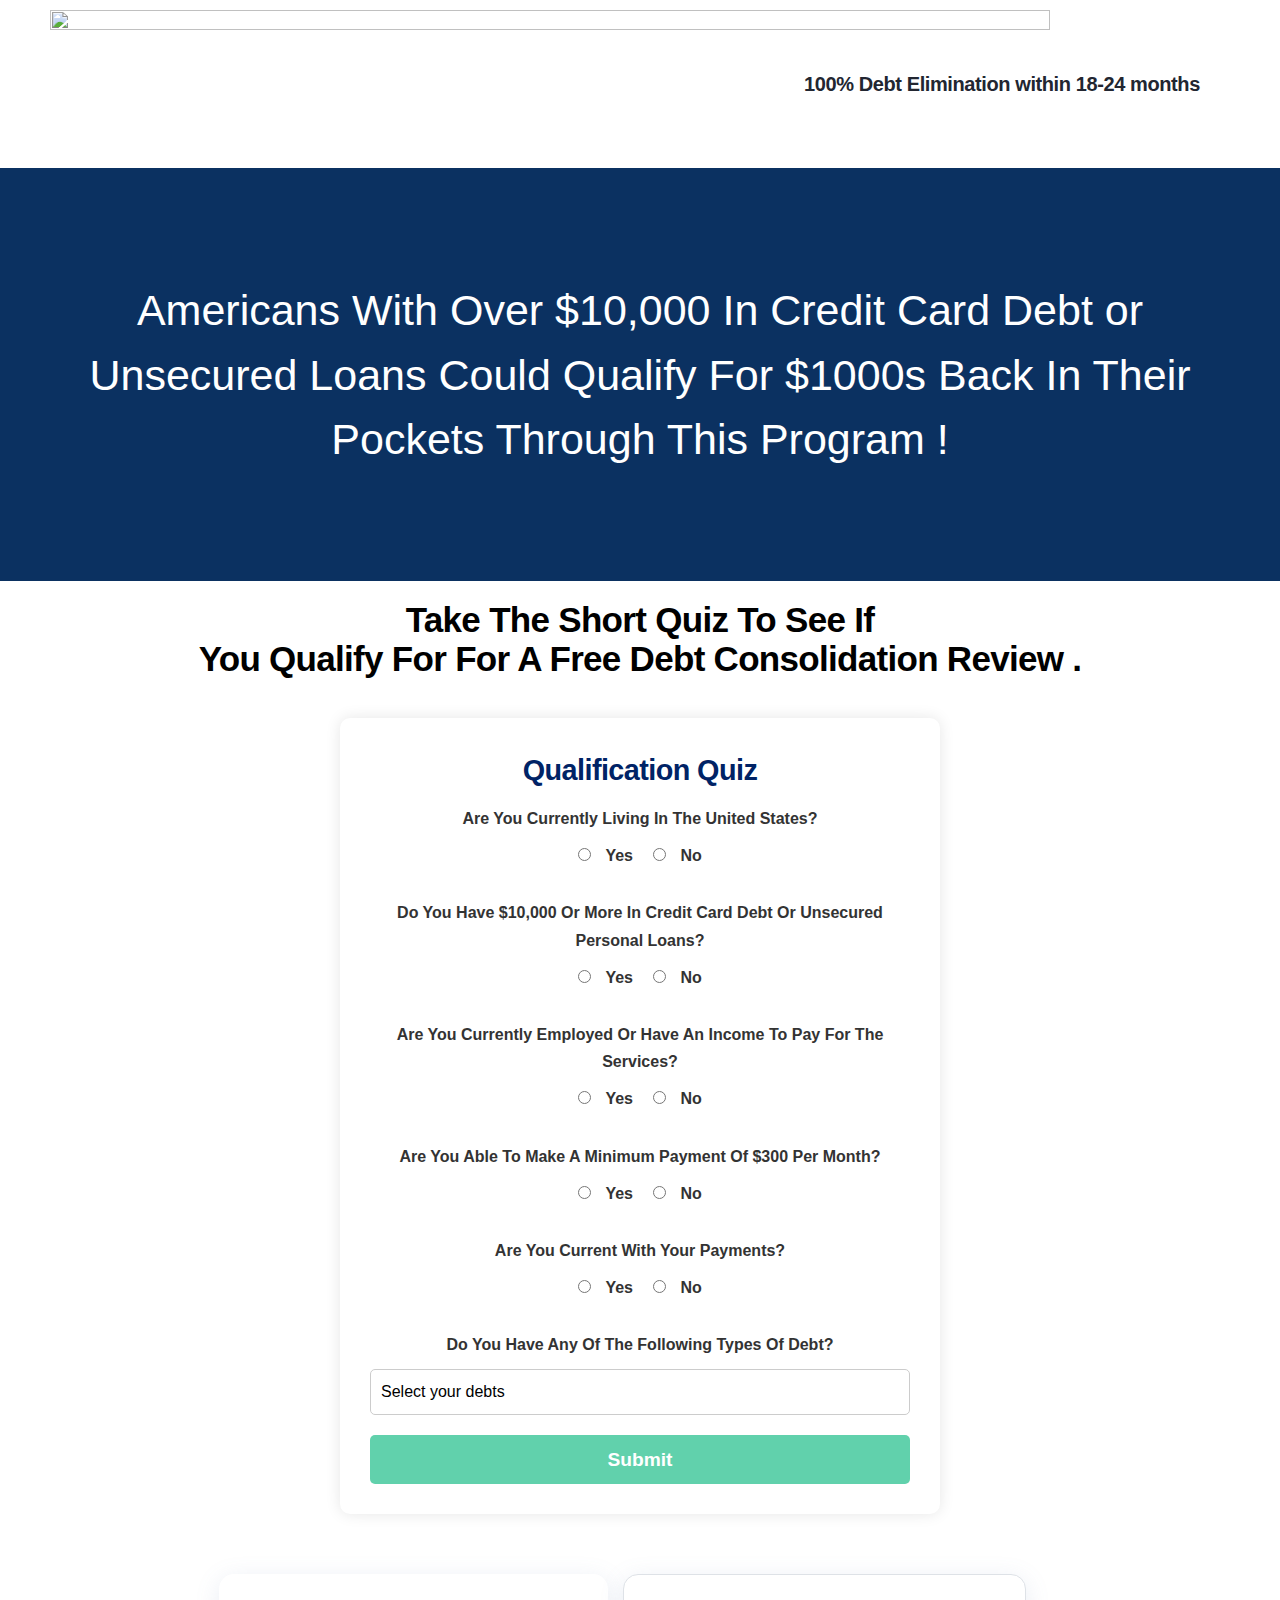
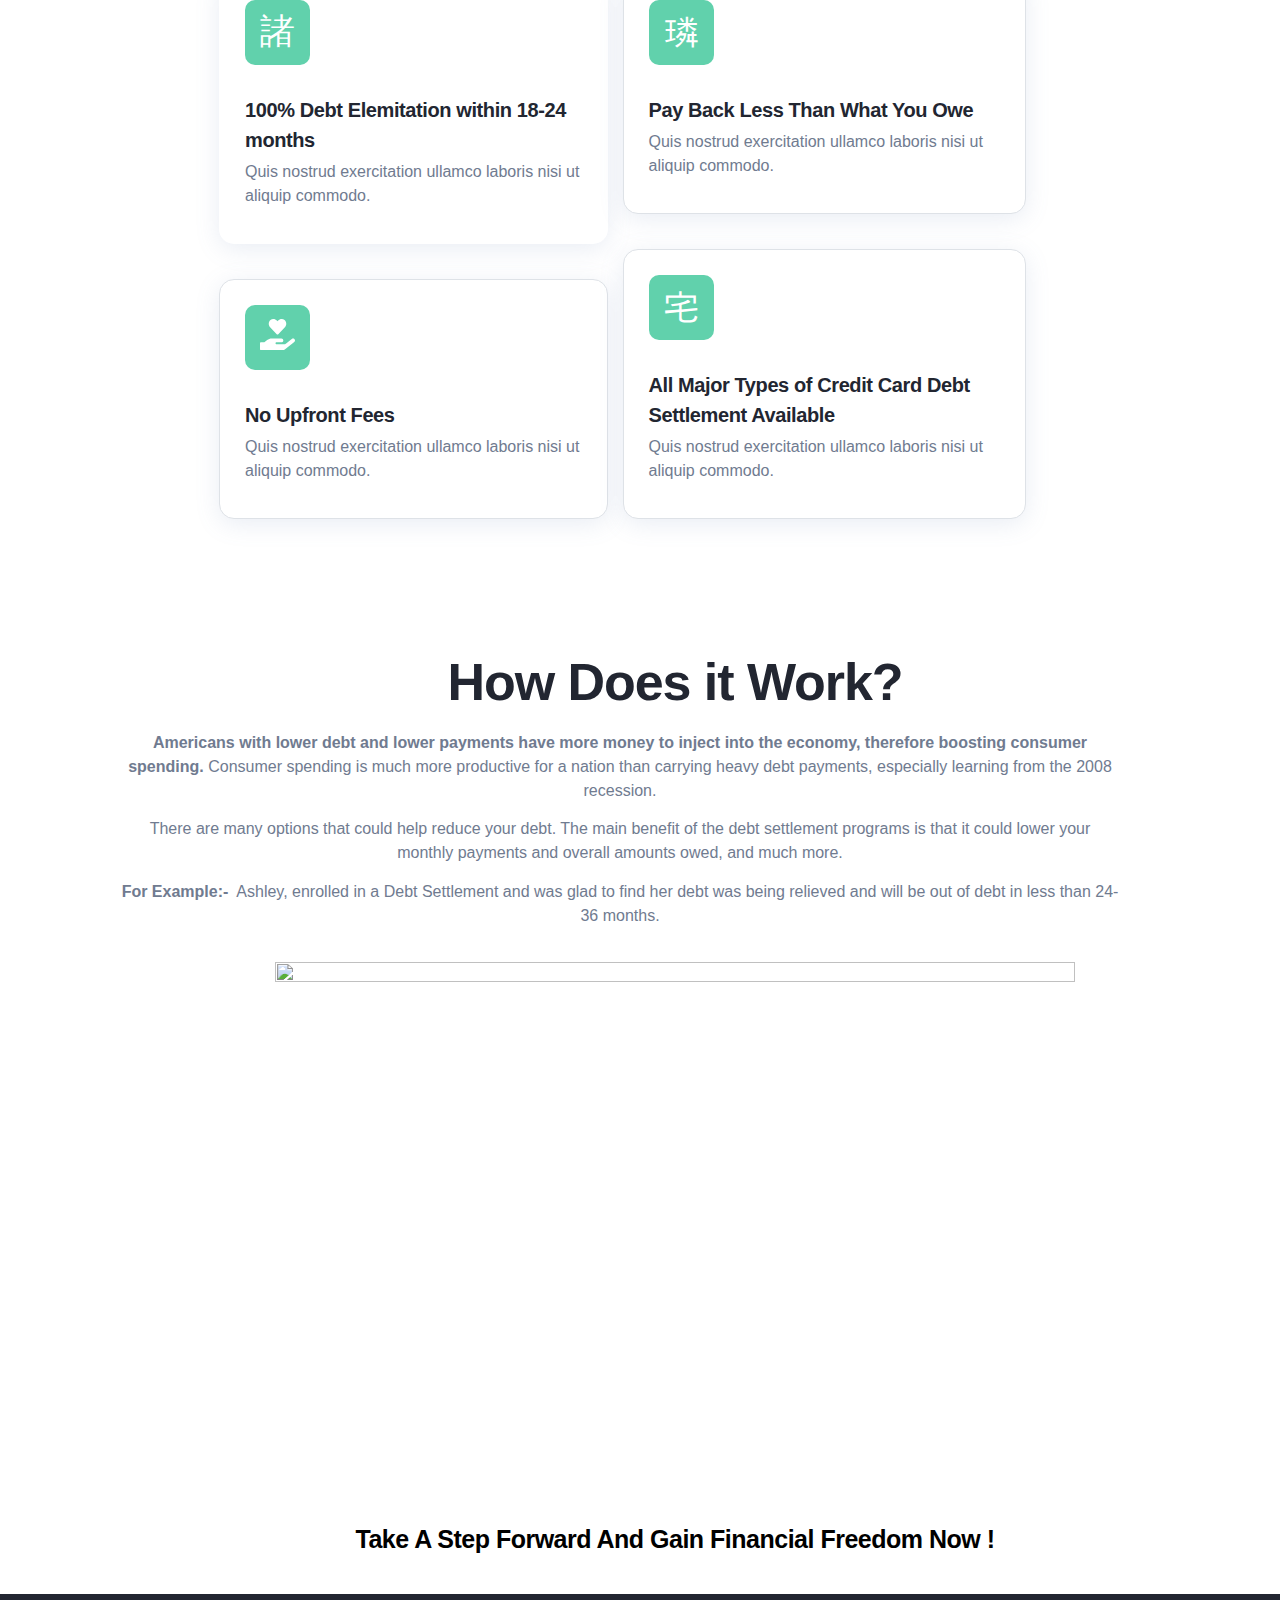
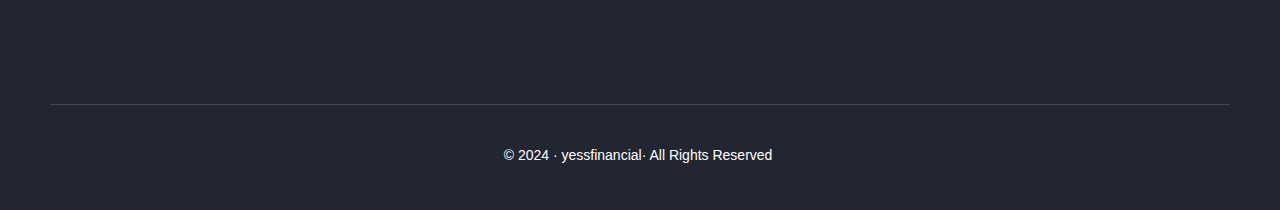
==== index.html @ ed09939a "Add files via upload" ====
<!DOCTYPE html>
<!-- saved from url=(0026)https://yessfinancial.com/ -->
<html lang="en-US" data-arp=""><head><meta http-equiv="Content-Type" content="text/html; charset=UTF-8">
	
	<meta name="viewport" content="width=device-width, initial-scale=1.0">
		<title>YessFinancial.com</title>
<meta name="robots" content="max-image-preview:large">
<script src="./YessFinancial.com_files/1014535123450415" async=""></script><script async="" src="./YessFinancial.com_files/fbevents.js.download"></script><script type="application/javascript" id="pys-version-script">console.log('PixelYourSite Free version 9.7.0.1');</script>
<link rel="alternate" type="application/rss+xml" title="YessFinancial.com » Feed" href="https://yessfinancial.com/feed/">
<link rel="alternate" type="application/rss+xml" title="YessFinancial.com » Comments Feed" href="https://yessfinancial.com/comments/feed/">
<script>
window._wpemojiSettings = {"baseUrl":"https:\/\/s.w.org\/images\/core\/emoji\/15.0.3\/72x72\/","ext":".png","svgUrl":"https:\/\/s.w.org\/images\/core\/emoji\/15.0.3\/svg\/","svgExt":".svg","source":{"concatemoji":"https:\/\/yessfinancial.com\/wp-includes\/js\/wp-emoji-release.min.js?ver=6.6.1"}};
/*! This file is auto-generated */
!function(i,n){var o,s,e;function c(e){try{var t={supportTests:e,timestamp:(new Date).valueOf()};sessionStorage.setItem(o,JSON.stringify(t))}catch(e){}}function p(e,t,n){e.clearRect(0,0,e.canvas.width,e.canvas.height),e.fillText(t,0,0);var t=new Uint32Array(e.getImageData(0,0,e.canvas.width,e.canvas.height).data),r=(e.clearRect(0,0,e.canvas.width,e.canvas.height),e.fillText(n,0,0),new Uint32Array(e.getImageData(0,0,e.canvas.width,e.canvas.height).data));return t.every(function(e,t){return e===r[t]})}function u(e,t,n){switch(t){case"flag":return n(e,"\ud83c\udff3\ufe0f\u200d\u26a7\ufe0f","\ud83c\udff3\ufe0f\u200b\u26a7\ufe0f")?!1:!n(e,"\ud83c\uddfa\ud83c\uddf3","\ud83c\uddfa\u200b\ud83c\uddf3")&&!n(e,"\ud83c\udff4\udb40\udc67\udb40\udc62\udb40\udc65\udb40\udc6e\udb40\udc67\udb40\udc7f","\ud83c\udff4\u200b\udb40\udc67\u200b\udb40\udc62\u200b\udb40\udc65\u200b\udb40\udc6e\u200b\udb40\udc67\u200b\udb40\udc7f");case"emoji":return!n(e,"\ud83d\udc26\u200d\u2b1b","\ud83d\udc26\u200b\u2b1b")}return!1}function f(e,t,n){var r="undefined"!=typeof WorkerGlobalScope&&self instanceof WorkerGlobalScope?new OffscreenCanvas(300,150):i.createElement("canvas"),a=r.getContext("2d",{willReadFrequently:!0}),o=(a.textBaseline="top",a.font="600 32px Arial",{});return e.forEach(function(e){o[e]=t(a,e,n)}),o}function t(e){var t=i.createElement("script");t.src=e,t.defer=!0,i.head.appendChild(t)}"undefined"!=typeof Promise&&(o="wpEmojiSettingsSupports",s=["flag","emoji"],n.supports={everything:!0,everythingExceptFlag:!0},e=new Promise(function(e){i.addEventListener("DOMContentLoaded",e,{once:!0})}),new Promise(function(t){var n=function(){try{var e=JSON.parse(sessionStorage.getItem(o));if("object"==typeof e&&"number"==typeof e.timestamp&&(new Date).valueOf()<e.timestamp+604800&&"object"==typeof e.supportTests)return e.supportTests}catch(e){}return null}();if(!n){if("undefined"!=typeof Worker&&"undefined"!=typeof OffscreenCanvas&&"undefined"!=typeof URL&&URL.createObjectURL&&"undefined"!=typeof Blob)try{var e="postMessage("+f.toString()+"("+[JSON.stringify(s),u.toString(),p.toString()].join(",")+"));",r=new Blob([e],{type:"text/javascript"}),a=new Worker(URL.createObjectURL(r),{name:"wpTestEmojiSupports"});return void(a.onmessage=function(e){c(n=e.data),a.terminate(),t(n)})}catch(e){}c(n=f(s,u,p))}t(n)}).then(function(e){for(var t in e)n.supports[t]=e[t],n.supports.everything=n.supports.everything&&n.supports[t],"flag"!==t&&(n.supports.everythingExceptFlag=n.supports.everythingExceptFlag&&n.supports[t]);n.supports.everythingExceptFlag=n.supports.everythingExceptFlag&&!n.supports.flag,n.DOMReady=!1,n.readyCallback=function(){n.DOMReady=!0}}).then(function(){return e}).then(function(){var e;n.supports.everything||(n.readyCallback(),(e=n.source||{}).concatemoji?t(e.concatemoji):e.wpemoji&&e.twemoji&&(t(e.twemoji),t(e.wpemoji)))}))}((window,document),window._wpemojiSettings);
</script>
<link rel="stylesheet" id="elementor-frontend-css" href="./YessFinancial.com_files/frontend-lite.min.css" media="all">
<link rel="stylesheet" id="elementor-post-97-css" href="./YessFinancial.com_files/post-97.css" media="all">
<link rel="stylesheet" id="elementor-post-93-css" href="./YessFinancial.com_files/post-93.css" media="all">
<link rel="stylesheet" id="jkit-elements-main-css" href="./YessFinancial.com_files/main.css" media="all">
<style id="wp-emoji-styles-inline-css">
	img.wp-smiley, img.emoji {
		display: inline !important;
		border: none !important;
		box-shadow: none !important;
		height: 1em !important;
		width: 1em !important;
		margin: 0 0.07em !important;
		vertical-align: -0.1em !important;
		background: none !important;
		padding: 0 !important;
	}
</style>
<style id="classic-theme-styles-inline-css">
/*! This file is auto-generated */
.wp-block-button__link{color:#fff;background-color:#32373c;border-radius:9999px;box-shadow:none;text-decoration:none;padding:calc(.667em + 2px) calc(1.333em + 2px);font-size:1.125em}.wp-block-file__button{background:#32373c;color:#fff;text-decoration:none}
</style>
<style id="global-styles-inline-css">
:root{--wp--preset--aspect-ratio--square: 1;--wp--preset--aspect-ratio--4-3: 4/3;--wp--preset--aspect-ratio--3-4: 3/4;--wp--preset--aspect-ratio--3-2: 3/2;--wp--preset--aspect-ratio--2-3: 2/3;--wp--preset--aspect-ratio--16-9: 16/9;--wp--preset--aspect-ratio--9-16: 9/16;--wp--preset--color--black: #000000;--wp--preset--color--cyan-bluish-gray: #abb8c3;--wp--preset--color--white: #ffffff;--wp--preset--color--pale-pink: #f78da7;--wp--preset--color--vivid-red: #cf2e2e;--wp--preset--color--luminous-vivid-orange: #ff6900;--wp--preset--color--luminous-vivid-amber: #fcb900;--wp--preset--color--light-green-cyan: #7bdcb5;--wp--preset--color--vivid-green-cyan: #00d084;--wp--preset--color--pale-cyan-blue: #8ed1fc;--wp--preset--color--vivid-cyan-blue: #0693e3;--wp--preset--color--vivid-purple: #9b51e0;--wp--preset--gradient--vivid-cyan-blue-to-vivid-purple: linear-gradient(135deg,rgba(6,147,227,1) 0%,rgb(155,81,224) 100%);--wp--preset--gradient--light-green-cyan-to-vivid-green-cyan: linear-gradient(135deg,rgb(122,220,180) 0%,rgb(0,208,130) 100%);--wp--preset--gradient--luminous-vivid-amber-to-luminous-vivid-orange: linear-gradient(135deg,rgba(252,185,0,1) 0%,rgba(255,105,0,1) 100%);--wp--preset--gradient--luminous-vivid-orange-to-vivid-red: linear-gradient(135deg,rgba(255,105,0,1) 0%,rgb(207,46,46) 100%);--wp--preset--gradient--very-light-gray-to-cyan-bluish-gray: linear-gradient(135deg,rgb(238,238,238) 0%,rgb(169,184,195) 100%);--wp--preset--gradient--cool-to-warm-spectrum: linear-gradient(135deg,rgb(74,234,220) 0%,rgb(151,120,209) 20%,rgb(207,42,186) 40%,rgb(238,44,130) 60%,rgb(251,105,98) 80%,rgb(254,248,76) 100%);--wp--preset--gradient--blush-light-purple: linear-gradient(135deg,rgb(255,206,236) 0%,rgb(152,150,240) 100%);--wp--preset--gradient--blush-bordeaux: linear-gradient(135deg,rgb(254,205,165) 0%,rgb(254,45,45) 50%,rgb(107,0,62) 100%);--wp--preset--gradient--luminous-dusk: linear-gradient(135deg,rgb(255,203,112) 0%,rgb(199,81,192) 50%,rgb(65,88,208) 100%);--wp--preset--gradient--pale-ocean: linear-gradient(135deg,rgb(255,245,203) 0%,rgb(182,227,212) 50%,rgb(51,167,181) 100%);--wp--preset--gradient--electric-grass: linear-gradient(135deg,rgb(202,248,128) 0%,rgb(113,206,126) 100%);--wp--preset--gradient--midnight: linear-gradient(135deg,rgb(2,3,129) 0%,rgb(40,116,252) 100%);--wp--preset--font-size--small: 13px;--wp--preset--font-size--medium: 20px;--wp--preset--font-size--large: 36px;--wp--preset--font-size--x-large: 42px;--wp--preset--spacing--20: 0.44rem;--wp--preset--spacing--30: 0.67rem;--wp--preset--spacing--40: 1rem;--wp--preset--spacing--50: 1.5rem;--wp--preset--spacing--60: 2.25rem;--wp--preset--spacing--70: 3.38rem;--wp--preset--spacing--80: 5.06rem;--wp--preset--shadow--natural: 6px 6px 9px rgba(0, 0, 0, 0.2);--wp--preset--shadow--deep: 12px 12px 50px rgba(0, 0, 0, 0.4);--wp--preset--shadow--sharp: 6px 6px 0px rgba(0, 0, 0, 0.2);--wp--preset--shadow--outlined: 6px 6px 0px -3px rgba(255, 255, 255, 1), 6px 6px rgba(0, 0, 0, 1);--wp--preset--shadow--crisp: 6px 6px 0px rgba(0, 0, 0, 1);}:where(.is-layout-flex){gap: 0.5em;}:where(.is-layout-grid){gap: 0.5em;}body .is-layout-flex{display: flex;}.is-layout-flex{flex-wrap: wrap;align-items: center;}.is-layout-flex > :is(*, div){margin: 0;}body .is-layout-grid{display: grid;}.is-layout-grid > :is(*, div){margin: 0;}:where(.wp-block-columns.is-layout-flex){gap: 2em;}:where(.wp-block-columns.is-layout-grid){gap: 2em;}:where(.wp-block-post-template.is-layout-flex){gap: 1.25em;}:where(.wp-block-post-template.is-layout-grid){gap: 1.25em;}.has-black-color{color: var(--wp--preset--color--black) !important;}.has-cyan-bluish-gray-color{color: var(--wp--preset--color--cyan-bluish-gray) !important;}.has-white-color{color: var(--wp--preset--color--white) !important;}.has-pale-pink-color{color: var(--wp--preset--color--pale-pink) !important;}.has-vivid-red-color{color: var(--wp--preset--color--vivid-red) !important;}.has-luminous-vivid-orange-color{color: var(--wp--preset--color--luminous-vivid-orange) !important;}.has-luminous-vivid-amber-color{color: var(--wp--preset--color--luminous-vivid-amber) !important;}.has-light-green-cyan-color{color: var(--wp--preset--color--light-green-cyan) !important;}.has-vivid-green-cyan-color{color: var(--wp--preset--color--vivid-green-cyan) !important;}.has-pale-cyan-blue-color{color: var(--wp--preset--color--pale-cyan-blue) !important;}.has-vivid-cyan-blue-color{color: var(--wp--preset--color--vivid-cyan-blue) !important;}.has-vivid-purple-color{color: var(--wp--preset--color--vivid-purple) !important;}.has-black-background-color{background-color: var(--wp--preset--color--black) !important;}.has-cyan-bluish-gray-background-color{background-color: var(--wp--preset--color--cyan-bluish-gray) !important;}.has-white-background-color{background-color: var(--wp--preset--color--white) !important;}.has-pale-pink-background-color{background-color: var(--wp--preset--color--pale-pink) !important;}.has-vivid-red-background-color{background-color: var(--wp--preset--color--vivid-red) !important;}.has-luminous-vivid-orange-background-color{background-color: var(--wp--preset--color--luminous-vivid-orange) !important;}.has-luminous-vivid-amber-background-color{background-color: var(--wp--preset--color--luminous-vivid-amber) !important;}.has-light-green-cyan-background-color{background-color: var(--wp--preset--color--light-green-cyan) !important;}.has-vivid-green-cyan-background-color{background-color: var(--wp--preset--color--vivid-green-cyan) !important;}.has-pale-cyan-blue-background-color{background-color: var(--wp--preset--color--pale-cyan-blue) !important;}.has-vivid-cyan-blue-background-color{background-color: var(--wp--preset--color--vivid-cyan-blue) !important;}.has-vivid-purple-background-color{background-color: var(--wp--preset--color--vivid-purple) !important;}.has-black-border-color{border-color: var(--wp--preset--color--black) !important;}.has-cyan-bluish-gray-border-color{border-color: var(--wp--preset--color--cyan-bluish-gray) !important;}.has-white-border-color{border-color: var(--wp--preset--color--white) !important;}.has-pale-pink-border-color{border-color: var(--wp--preset--color--pale-pink) !important;}.has-vivid-red-border-color{border-color: var(--wp--preset--color--vivid-red) !important;}.has-luminous-vivid-orange-border-color{border-color: var(--wp--preset--color--luminous-vivid-orange) !important;}.has-luminous-vivid-amber-border-color{border-color: var(--wp--preset--color--luminous-vivid-amber) !important;}.has-light-green-cyan-border-color{border-color: var(--wp--preset--color--light-green-cyan) !important;}.has-vivid-green-cyan-border-color{border-color: var(--wp--preset--color--vivid-green-cyan) !important;}.has-pale-cyan-blue-border-color{border-color: var(--wp--preset--color--pale-cyan-blue) !important;}.has-vivid-cyan-blue-border-color{border-color: var(--wp--preset--color--vivid-cyan-blue) !important;}.has-vivid-purple-border-color{border-color: var(--wp--preset--color--vivid-purple) !important;}.has-vivid-cyan-blue-to-vivid-purple-gradient-background{background: var(--wp--preset--gradient--vivid-cyan-blue-to-vivid-purple) !important;}.has-light-green-cyan-to-vivid-green-cyan-gradient-background{background: var(--wp--preset--gradient--light-green-cyan-to-vivid-green-cyan) !important;}.has-luminous-vivid-amber-to-luminous-vivid-orange-gradient-background{background: var(--wp--preset--gradient--luminous-vivid-amber-to-luminous-vivid-orange) !important;}.has-luminous-vivid-orange-to-vivid-red-gradient-background{background: var(--wp--preset--gradient--luminous-vivid-orange-to-vivid-red) !important;}.has-very-light-gray-to-cyan-bluish-gray-gradient-background{background: var(--wp--preset--gradient--very-light-gray-to-cyan-bluish-gray) !important;}.has-cool-to-warm-spectrum-gradient-background{background: var(--wp--preset--gradient--cool-to-warm-spectrum) !important;}.has-blush-light-purple-gradient-background{background: var(--wp--preset--gradient--blush-light-purple) !important;}.has-blush-bordeaux-gradient-background{background: var(--wp--preset--gradient--blush-bordeaux) !important;}.has-luminous-dusk-gradient-background{background: var(--wp--preset--gradient--luminous-dusk) !important;}.has-pale-ocean-gradient-background{background: var(--wp--preset--gradient--pale-ocean) !important;}.has-electric-grass-gradient-background{background: var(--wp--preset--gradient--electric-grass) !important;}.has-midnight-gradient-background{background: var(--wp--preset--gradient--midnight) !important;}.has-small-font-size{font-size: var(--wp--preset--font-size--small) !important;}.has-medium-font-size{font-size: var(--wp--preset--font-size--medium) !important;}.has-large-font-size{font-size: var(--wp--preset--font-size--large) !important;}.has-x-large-font-size{font-size: var(--wp--preset--font-size--x-large) !important;}
:where(.wp-block-post-template.is-layout-flex){gap: 1.25em;}:where(.wp-block-post-template.is-layout-grid){gap: 1.25em;}
:where(.wp-block-columns.is-layout-flex){gap: 2em;}:where(.wp-block-columns.is-layout-grid){gap: 2em;}
:root :where(.wp-block-pullquote){font-size: 1.5em;line-height: 1.6;}
</style>
<link rel="stylesheet" id="swiper-css" href="./YessFinancial.com_files/swiper.min.css" media="all">
<link rel="stylesheet" id="elementor-post-18-css" href="./YessFinancial.com_files/post-18.css" media="all">
<link rel="stylesheet" id="elementor-post-84-css" href="./YessFinancial.com_files/post-84.css" media="all">
<link rel="stylesheet" id="cute-alert-css" href="./YessFinancial.com_files/style.css" media="all">
<link rel="stylesheet" id="text-editor-style-css" href="./YessFinancial.com_files/text-editor.css" media="all">
<link rel="stylesheet" id="hello-elementor-css" href="./YessFinancial.com_files/style.min.css" media="all">
<link rel="stylesheet" id="hello-elementor-theme-style-css" href="./YessFinancial.com_files/theme.min.css" media="all">
<link rel="stylesheet" id="hello-elementor-header-footer-css" href="./YessFinancial.com_files/header-footer.min.css" media="all">
<link rel="stylesheet" id="elementor-icons-ekiticons-css" href="./YessFinancial.com_files/ekiticons.css" media="all">
<link rel="stylesheet" id="ekit-widget-styles-css" href="./YessFinancial.com_files/widget-styles.css" media="all">
<link rel="stylesheet" id="ekit-responsive-css" href="./YessFinancial.com_files/responsive.css" media="all">
<link rel="stylesheet" id="google-fonts-1-css" href="./YessFinancial.com_files/css" media="all">
<link rel="stylesheet" id="elementor-icons-jkiticon-css" href="./YessFinancial.com_files/jkiticon.css" media="all">
<link rel="preconnect" href="https://fonts.gstatic.com/" crossorigin=""><script src="./YessFinancial.com_files/jquery.min.js.download" id="jquery-core-js"></script>
<script src="./YessFinancial.com_files/jquery-migrate.min.js.download" id="jquery-migrate-js"></script>
<script src="./YessFinancial.com_files/jquery.bind-first-0.2.3.min.js.download" id="jquery-bind-first-js"></script>
<script src="./YessFinancial.com_files/js.cookie-2.1.3.min.js.download" id="js-cookie-pys-js"></script>
<script id="pys-js-extra">
var pysOptions = {"staticEvents":{"facebook":{"init_event":[{"delay":0,"type":"static","name":"PageView","pixelIds":["1014535123450415"],"eventID":"84a4806d-0dde-45da-b52b-53f173e56cb9","params":{"page_title":"Home","post_type":"page","post_id":84,"plugin":"PixelYourSite","user_role":"guest","event_url":"yessfinancial.com\/"},"e_id":"init_event","ids":[],"hasTimeWindow":false,"timeWindow":0,"woo_order":"","edd_order":""}]}},"dynamicEvents":[],"triggerEvents":[],"triggerEventTypes":[],"facebook":{"pixelIds":["1014535123450415"],"advancedMatching":[],"advancedMatchingEnabled":false,"removeMetadata":false,"contentParams":{"post_type":"page","post_id":84,"content_name":"Home"},"commentEventEnabled":true,"wooVariableAsSimple":false,"downloadEnabled":true,"formEventEnabled":true,"serverApiEnabled":false,"wooCRSendFromServer":false,"send_external_id":null},"debug":"","siteUrl":"https:\/\/yessfinancial.com","ajaxUrl":"https:\/\/yessfinancial.com\/wp-admin\/admin-ajax.php","ajax_event":"e3c6c47417","enable_remove_download_url_param":"1","cookie_duration":"7","last_visit_duration":"60","enable_success_send_form":"","ajaxForServerEvent":"1","ajaxForServerStaticEvent":"1","send_external_id":"1","external_id_expire":"180","google_consent_mode":"1","gdpr":{"ajax_enabled":false,"all_disabled_by_api":false,"facebook_disabled_by_api":false,"analytics_disabled_by_api":false,"google_ads_disabled_by_api":false,"pinterest_disabled_by_api":false,"bing_disabled_by_api":false,"externalID_disabled_by_api":false,"facebook_prior_consent_enabled":true,"analytics_prior_consent_enabled":true,"google_ads_prior_consent_enabled":null,"pinterest_prior_consent_enabled":true,"bing_prior_consent_enabled":true,"cookiebot_integration_enabled":false,"cookiebot_facebook_consent_category":"marketing","cookiebot_analytics_consent_category":"statistics","cookiebot_tiktok_consent_category":"marketing","cookiebot_google_ads_consent_category":null,"cookiebot_pinterest_consent_category":"marketing","cookiebot_bing_consent_category":"marketing","consent_magic_integration_enabled":false,"real_cookie_banner_integration_enabled":false,"cookie_notice_integration_enabled":false,"cookie_law_info_integration_enabled":false,"analytics_storage":{"enabled":true,"value":"granted","filter":false},"ad_storage":{"enabled":true,"value":"granted","filter":false},"ad_user_data":{"enabled":true,"value":"granted","filter":false},"ad_personalization":{"enabled":true,"value":"granted","filter":false}},"cookie":{"disabled_all_cookie":false,"disabled_start_session_cookie":false,"disabled_advanced_form_data_cookie":false,"disabled_landing_page_cookie":false,"disabled_first_visit_cookie":false,"disabled_trafficsource_cookie":false,"disabled_utmTerms_cookie":false,"disabled_utmId_cookie":false},"tracking_analytics":{"TrafficSource":"direct","TrafficLanding":"undefined","TrafficUtms":[],"TrafficUtmsId":[]},"woo":{"enabled":false},"edd":{"enabled":false}};
</script>
<script src="./YessFinancial.com_files/public.js.download" id="pys-js"></script>
<link rel="https://api.w.org/" href="https://yessfinancial.com/wp-json/"><link rel="alternate" title="JSON" type="application/json" href="https://yessfinancial.com/wp-json/wp/v2/pages/84"><link rel="EditURI" type="application/rsd+xml" title="RSD" href="https://yessfinancial.com/xmlrpc.php?rsd">
<meta name="generator" content="WordPress 6.6.1">
<link rel="canonical" href="https://yessfinancial.com/">
<link rel="shortlink" href="https://yessfinancial.com/">
<link rel="alternate" title="oEmbed (JSON)" type="application/json+oembed" href="https://yessfinancial.com/wp-json/oembed/1.0/embed?url=https%3A%2F%2Fyessfinancial.com%2F">
<link rel="alternate" title="oEmbed (XML)" type="text/xml+oembed" href="https://yessfinancial.com/wp-json/oembed/1.0/embed?url=https%3A%2F%2Fyessfinancial.com%2F&amp;format=xml">
<meta name="generator" content="Elementor 3.23.2; features: e_optimized_css_loading, e_font_icon_svg, additional_custom_breakpoints, e_optimized_control_loading, e_lazyload, e_element_cache; settings: css_print_method-external, google_font-enabled, font_display-swap">
			<style>
				.e-con.e-parent:nth-of-type(n+4):not(.e-lazyloaded):not(.e-no-lazyload),
				.e-con.e-parent:nth-of-type(n+4):not(.e-lazyloaded):not(.e-no-lazyload) * {
					background-image: none !important;
				}
				@media screen and (max-height: 1024px) {
					.e-con.e-parent:nth-of-type(n+3):not(.e-lazyloaded):not(.e-no-lazyload),
					.e-con.e-parent:nth-of-type(n+3):not(.e-lazyloaded):not(.e-no-lazyload) * {
						background-image: none !important;
					}
				}
				@media screen and (max-height: 640px) {
					.e-con.e-parent:nth-of-type(n+2):not(.e-lazyloaded):not(.e-no-lazyload),
					.e-con.e-parent:nth-of-type(n+2):not(.e-lazyloaded):not(.e-no-lazyload) * {
						background-image: none !important;
					}
				}
			</style>
			<style id="styles">
				#quiz {
            padding: 30px;
            background: #fff;
            margin: 20px auto;
            border-radius: 10px;
            box-shadow: 0 0 15px rgba(0,0,0,0.1);
            max-width: 600px;
            text-align: center;
        }
        #quiz h2 {
            font-size: 1.8em;
            margin-bottom: 20px;
            color: #002366;
        }
        #quiz .question {
            margin-bottom: 20px;
        }
        #quiz .question label {
            display: block;
            margin-bottom: 10px;
            font-weight: bold;
            color: #333;
        }
        #quiz .question input[type="radio"] {
            margin-right: 10px;
        }
        #quiz .question .options {
            display: flex;
            justify-content: center;
            gap: 20px;
        }
        #quiz .question .options label {
            display: inline-block;
        }
        #quiz .question select {
            width: 100%;
            padding: 10px;
            border-radius: 5px;
            border: 1px solid #ccc;
            font-size: 1em;
            background-color: #fff;
            appearance: none;
            cursor: pointer;
            position: relative;
            display: block;
            margin-top: 10px;
        }
        #quiz .question select:focus {
            outline: none;
        }
        #quiz .question select::after {
            content: '▼';
            position: absolute;
            top: 50%;
            right: 10px;
            transform: translateY(-50%);
            pointer-events: none;
            color: #333;
        }
        #quiz select option {
            padding: 10px;
        }
				#quiz button {
					display: block;
					width: 100%;
					padding: 15px;
					background: #61D1AC;
					color: #fff;
					border: none;
					border-radius: 5px;
					font-size: 1.2em;
					cursor: pointer;
					transition: background 0.3s ease;
				}
				#quiz button:hover {
					background: #908CE1;
				}
			
			</style>
			<style id="wpforms-css-vars-root">
				:root {
					--wpforms-field-border-radius: 3px;
--wpforms-field-border-style: solid;
--wpforms-field-border-size: 1px;
--wpforms-field-background-color: #ffffff;
--wpforms-field-border-color: rgba( 0, 0, 0, 0.25 );
--wpforms-field-border-color-spare: rgba( 0, 0, 0, 0.25 );
--wpforms-field-text-color: rgba( 0, 0, 0, 0.7 );
--wpforms-field-menu-color: #ffffff;
--wpforms-label-color: rgba( 0, 0, 0, 0.85 );
--wpforms-label-sublabel-color: rgba( 0, 0, 0, 0.55 );
--wpforms-label-error-color: #d63637;
--wpforms-button-border-radius: 3px;
--wpforms-button-border-style: none;
--wpforms-button-border-size: 1px;
--wpforms-button-background-color: #066aab;
--wpforms-button-border-color: #066aab;
--wpforms-button-text-color: #ffffff;
--wpforms-page-break-color: #066aab;
--wpforms-background-image: none;
--wpforms-background-position: center center;
--wpforms-background-repeat: no-repeat;
--wpforms-background-size: cover;
--wpforms-background-width: 100px;
--wpforms-background-height: 100px;
--wpforms-background-color: rgba( 0, 0, 0, 0 );
--wpforms-background-url: none;
--wpforms-container-padding: 0px;
--wpforms-container-border-style: none;
--wpforms-container-border-width: 1px;
--wpforms-container-border-color: #000000;
--wpforms-container-border-radius: 3px;
--wpforms-field-size-input-height: 43px;
--wpforms-field-size-input-spacing: 15px;
--wpforms-field-size-font-size: 16px;
--wpforms-field-size-line-height: 19px;
--wpforms-field-size-padding-h: 14px;
--wpforms-field-size-checkbox-size: 16px;
--wpforms-field-size-sublabel-spacing: 5px;
--wpforms-field-size-icon-size: 1;
--wpforms-label-size-font-size: 16px;
--wpforms-label-size-line-height: 19px;
--wpforms-label-size-sublabel-font-size: 14px;
--wpforms-label-size-sublabel-line-height: 17px;
--wpforms-button-size-font-size: 17px;
--wpforms-button-size-height: 41px;
--wpforms-button-size-padding-h: 15px;
--wpforms-button-size-margin-top: 10px;
--wpforms-container-shadow-size-box-shadow: none;

				}
			</style><script src="./YessFinancial.com_files/wp-emoji-release.min.js.download" defer=""></script></head>
<body class="home page-template page-template-elementor_header_footer page page-id-84 jkit-color-scheme elementor-default elementor-template-full-width elementor-kit-18 elementor-page elementor-page-84 e--ua-blink e--ua-chrome e--ua-webkit" data-elementor-device-mode="desktop" data-new-gr-c-s-check-loaded="14.1189.0" data-gr-ext-installed="">
<div class="ekit-template-content-markup ekit-template-content-header ekit-template-content-theme-support">
		<div data-elementor-type="wp-post" data-elementor-id="97" class="elementor elementor-97">
						<section class="elementor-section elementor-top-section elementor-element elementor-element-78f2f2f3 elementor-section-boxed elementor-section-height-default elementor-section-height-default" data-id="78f2f2f3" data-element_type="section" data-settings="{&quot;background_background&quot;:&quot;classic&quot;}">
						<div class="elementor-container elementor-column-gap-default">
					<div class="elementor-column elementor-col-50 elementor-top-column elementor-element elementor-element-29f9bd03" data-id="29f9bd03" data-element_type="column">
			<div class="elementor-widget-wrap elementor-element-populated">
						<div class="elementor-element elementor-element-50ca15b7 elementor-widget-tablet__width-initial elementor-widget-mobile__width-initial elementor-widget elementor-widget-image" data-id="50ca15b7" data-element_type="widget" data-widget_type="image.default">
				<div class="elementor-widget-container">
			<style>/*! elementor - v3.23.0 - 23-07-2024 */
.elementor-widget-image{text-align:center}.elementor-widget-image a{display:inline-block}.elementor-widget-image a img[src$=".svg"]{width:48px}.elementor-widget-image img{vertical-align:middle;display:inline-block}</style>											<a href="https://yessfinancial.com/#">
							<img fetchpriority="high" width="587" height="87" src="./YessFinancial.com_files/YESSFINANCIAL-final-PNG-e1721812592230.png" class="attachment-full size-full wp-image-151" alt="" decoding="async" srcset="https://yessfinancial.com/wp-content/uploads/2024/07/YESSFINANCIAL-final-PNG-e1721812592230.png 587w, https://yessfinancial.com/wp-content/uploads/2024/07/YESSFINANCIAL-final-PNG-e1721812592230-300x44.png 300w" sizes="(max-width: 587px) 100vw, 587px">								</a>
													</div>
				</div>
					</div>
		</div>
				<div class="elementor-column elementor-col-25 elementor-top-column elementor-element elementor-element-669d944e" data-id="669d944e" data-element_type="column">
			<div class="elementor-widget-wrap">
							</div>
		</div>
				<div class="elementor-column elementor-col-25 elementor-top-column elementor-element elementor-element-60dcf4fa elementor-hidden-tablet elementor-hidden-mobile" data-id="60dcf4fa" data-element_type="column">
			<div class="elementor-widget-wrap elementor-element-populated">
						<div class="elementor-element elementor-element-2e2cabe elementor-widget elementor-widget-heading" data-id="2e2cabe" data-element_type="widget" data-widget_type="heading.default">
				<div class="elementor-widget-container">
			<style>/*! elementor - v3.23.0 - 23-07-2024 */
.elementor-heading-title{padding:0;margin:0;line-height:1}.elementor-widget-heading .elementor-heading-title[class*=elementor-size-]>a{color:inherit;font-size:inherit;line-height:inherit}.elementor-widget-heading .elementor-heading-title.elementor-size-small{font-size:15px}.elementor-widget-heading .elementor-heading-title.elementor-size-medium{font-size:19px}.elementor-widget-heading .elementor-heading-title.elementor-size-large{font-size:29px}.elementor-widget-heading .elementor-heading-title.elementor-size-xl{font-size:39px}.elementor-widget-heading .elementor-heading-title.elementor-size-xxl{font-size:59px}</style><h2 class="elementor-heading-title elementor-size-default">100% Debt Elimination within 18-24 months
</h2>		</div>
				</div>
					</div>
		</div>
					</div>
		</section>
				</div>
		</div>
		<div data-elementor-type="wp-page" data-elementor-id="84" class="elementor elementor-84">
						<section class="elementor-section elementor-top-section elementor-element elementor-element-3c52c774 elementor-section-boxed elementor-section-height-default elementor-section-height-default" data-id="3c52c774" data-element_type="section" data-settings="{&quot;background_background&quot;:&quot;classic&quot;}">
							<div class="elementor-background-overlay"></div>
							<div class="elementor-container elementor-column-gap-default">
					<div class="elementor-column elementor-col-100 elementor-top-column elementor-element elementor-element-27cb107b" data-id="27cb107b" data-element_type="column">
			<div class="elementor-widget-wrap elementor-element-populated">
						<div class="elementor-element elementor-element-e8b7437 elementor-widget elementor-widget-text-editor" data-id="e8b7437" data-element_type="widget" data-widget_type="text-editor.default">
				<div class="elementor-widget-container">
			<style>/*! elementor - v3.23.0 - 23-07-2024 */
.elementor-widget-text-editor.elementor-drop-cap-view-stacked .elementor-drop-cap{background-color:#69727d;color:#fff}.elementor-widget-text-editor.elementor-drop-cap-view-framed .elementor-drop-cap{color:#69727d;border:3px solid;background-color:transparent}.elementor-widget-text-editor:not(.elementor-drop-cap-view-default) .elementor-drop-cap{margin-top:8px}.elementor-widget-text-editor:not(.elementor-drop-cap-view-default) .elementor-drop-cap-letter{width:1em;height:1em}.elementor-widget-text-editor .elementor-drop-cap{float:left;text-align:center;line-height:1;font-size:50px}.elementor-widget-text-editor .elementor-drop-cap-letter{display:inline-block}</style>				<p>Americans With Over $10,000 In Credit Card Debt or Unsecured Loans Could Qualify For $1000s Back In Their Pockets Through This Program !</p>						</div>
				</div>
				<div class="elementor-element elementor-element-3d84b7c1 elementor-widget elementor-widget-spacer" data-id="3d84b7c1" data-element_type="widget" data-widget_type="spacer.default">
				<div class="elementor-widget-container">
			<style>/*! elementor - v3.23.0 - 23-07-2024 */
.elementor-column .elementor-spacer-inner{height:var(--spacer-size)}.e-con{--container-widget-width:100%}.e-con-inner>.elementor-widget-spacer,.e-con>.elementor-widget-spacer{width:var(--container-widget-width,var(--spacer-size));--align-self:var(--container-widget-align-self,initial);--flex-shrink:0}.e-con-inner>.elementor-widget-spacer>.elementor-widget-container,.e-con>.elementor-widget-spacer>.elementor-widget-container{height:100%;width:100%}.e-con-inner>.elementor-widget-spacer>.elementor-widget-container>.elementor-spacer,.e-con>.elementor-widget-spacer>.elementor-widget-container>.elementor-spacer{height:100%}.e-con-inner>.elementor-widget-spacer>.elementor-widget-container>.elementor-spacer>.elementor-spacer-inner,.e-con>.elementor-widget-spacer>.elementor-widget-container>.elementor-spacer>.elementor-spacer-inner{height:var(--container-widget-height,var(--spacer-size))}.e-con-inner>.elementor-widget-spacer.elementor-widget-empty,.e-con>.elementor-widget-spacer.elementor-widget-empty{position:relative;min-height:22px;min-width:22px}.e-con-inner>.elementor-widget-spacer.elementor-widget-empty .elementor-widget-empty-icon,.e-con>.elementor-widget-spacer.elementor-widget-empty .elementor-widget-empty-icon{position:absolute;top:0;bottom:0;left:0;right:0;margin:auto;padding:0;width:22px;height:22px}</style>		<div class="elementor-spacer">
			<div class="elementor-spacer-inner"></div>
		</div>
				</div>
				</div>
					</div>
		</div>
					</div>
		</section>
		<div class="elementor-element elementor-element-4030ce8 e-flex e-con-boxed e-con e-parent e-lazyloaded" data-id="4030ce8" data-element_type="container">
					<div class="e-con-inner">
				<div class="elementor-element elementor-element-281935c elementor-widget elementor-widget-heading" data-id="281935c" data-element_type="widget" data-widget_type="heading.default">
				<div class="elementor-widget-container">
			<style>/*! elementor - v3.23.0 - 23-07-2024 */
.elementor-heading-title{padding:0;margin:0;line-height:1}.elementor-widget-heading .elementor-heading-title[class*=elementor-size-]>a{color:inherit;font-size:inherit;line-height:inherit}.elementor-widget-heading .elementor-heading-title.elementor-size-small{font-size:15px}.elementor-widget-heading .elementor-heading-title.elementor-size-medium{font-size:19px}.elementor-widget-heading .elementor-heading-title.elementor-size-large{font-size:29px}.elementor-widget-heading .elementor-heading-title.elementor-size-xl{font-size:39px}.elementor-widget-heading .elementor-heading-title.elementor-size-xxl{font-size:59px}</style><h2 class="elementor-heading-title elementor-size-default">Take The Short Quiz To See If <br> You Qualify For For A Free Debt Consolidation Review .
</h2>		</div>
				</div>
					</div>
				</div>

				<section id="quiz">
					<h2>Qualification Quiz</h2>
					<form id="quizForm">
						<div class="question">
							<label>Are You Currently Living In The United States?</label>
							<div class="options">
								<label><input type="radio" name="q1" value="yes" required> Yes</label>
								<label><input type="radio" name="q1" value="no" required> No</label>
							</div>
						</div>
						<div class="question">
							<label>Do You Have $10,000 Or More In Credit Card Debt Or Unsecured Personal Loans?</label>
							<div class="options">
								<label><input type="radio" name="q2" value="yes" required> Yes</label>
								<label><input type="radio" name="q2" value="no" required> No</label>
							</div>
						</div>
						<div class="question">
							<label>Are You Currently Employed Or Have An Income To Pay For The Services?</label>
							<div class="options">
								<label><input type="radio" name="q3" value="yes" required> Yes</label>
								<label><input type="radio" name="q3" value="no" required> No</label>
							</div>
						</div>
						<div class="question">
							<label>Are You Able To Make A Minimum Payment Of $300 Per Month?</label>
							<div class="options">
								<label><input type="radio" name="q4" value="yes" required> Yes</label>
								<label><input type="radio" name="q4" value="no" required> No</label>
							</div>
						</div>
						<div class="question">
							<label>Are You Current With Your Payments?</label>
							<div class="options">
								<label><input type="radio" name="q5" value="yes" required> Yes</label>
								<label><input type="radio" name="q5" value="no" required> No</label>
							</div>
						</div>
						<div class="question">
							<label>Do You Have Any Of The Following Types Of Debt?</label>
							<select name="q6" id="debtType" required>
								<option value="" selected>Select your debts</option>
								<option value="federal">Federal Debt</option>
								<option value="business">Business Debt</option>
								<option value="taxes">Debt Amount Owed In Taxes</option>
								<option value="tribal">Indian Tribal Loans</option>
								<option value="auto">Auto Loans</option>
								<option value="student">Student Loans</option>
								<option value="payday">Payday Loans</option>
							</select>
						</div>
						<button type="submit">Submit</button>
					</form>
				</section>
				
				
	
				<section class="elementor-section elementor-top-section elementor-element elementor-element-699c6eb2 elementor-section-boxed elementor-section-height-default elementor-section-height-default" data-id="699c6eb2" data-element_type="section">
						<div class="elementor-container elementor-column-gap-default">
					<div class="elementor-column elementor-col-100 elementor-top-column elementor-element elementor-element-662f572" data-id="662f572" data-element_type="column">
			<div class="elementor-widget-wrap elementor-element-populated">
						<section class="elementor-section elementor-inner-section elementor-element elementor-element-634108d3 elementor-section-boxed elementor-section-height-default elementor-section-height-default" data-id="634108d3" data-element_type="section">
						<div class="elementor-container elementor-column-gap-no">
					<div class="elementor-column elementor-col-50 elementor-inner-column elementor-element elementor-element-7a30ea95" data-id="7a30ea95" data-element_type="column">
			<div class="elementor-widget-wrap elementor-element-populated">
						<div class="elementor-element elementor-element-63eefb0d jkit-equal-height-disable elementor-widget elementor-widget-jkit_icon_box" data-id="63eefb0d" data-element_type="widget" data-widget_type="jkit_icon_box.default">
				<div class="elementor-widget-container">
			<div class="jeg-elementor-kit jkit-icon-box icon-position-top elementor-animation- jeg_module_84__66a3217a3ce86"><div class="jkit-icon-box-wrapper hover-from-bottom"><div class="icon-box icon-box-header elementor-animation-"><div class="icon style-color"><i aria-hidden="true" class="jki jki-coin-light"></i></div></div><div class="icon-box icon-box-body">
                <h3 class="title">100% Debt Elemitation within 18-24 months</h3><p class="icon-box-description">Quis nostrud exercitation ullamco laboris nisi ut aliquip commodo.</p>
            </div>
            
            </div></div>		</div>
				</div>
				<div class="elementor-element elementor-element-6fdbdcf2 jkit-equal-height-disable elementor-widget elementor-widget-jkit_icon_box" data-id="6fdbdcf2" data-element_type="widget" data-widget_type="jkit_icon_box.default">
				<div class="elementor-widget-container">
			<div class="jeg-elementor-kit jkit-icon-box icon-position- elementor-animation- jeg_module_84_1_66a3217a3d85b"><div class="jkit-icon-box-wrapper hover-from-bottom"><div class="icon-box icon-box-header elementor-animation-"><div class="icon style-color"><svg aria-hidden="true" class="e-font-icon-svg e-fas-hand-holding-heart" viewBox="0 0 576 512" xmlns="http://www.w3.org/2000/svg"><path d="M275.3 250.5c7 7.4 18.4 7.4 25.5 0l108.9-114.2c31.6-33.2 29.8-88.2-5.6-118.8-30.8-26.7-76.7-21.9-104.9 7.7L288 36.9l-11.1-11.6C248.7-4.4 202.8-9.2 172 17.5c-35.3 30.6-37.2 85.6-5.6 118.8l108.9 114.2zm290 77.6c-11.8-10.7-30.2-10-42.6 0L430.3 402c-11.3 9.1-25.4 14-40 14H272c-8.8 0-16-7.2-16-16s7.2-16 16-16h78.3c15.9 0 30.7-10.9 33.3-26.6 3.3-20-12.1-37.4-31.6-37.4H192c-27 0-53.1 9.3-74.1 26.3L71.4 384H16c-8.8 0-16 7.2-16 16v96c0 8.8 7.2 16 16 16h356.8c14.5 0 28.6-4.9 40-14L564 377c15.2-12.1 16.4-35.3 1.3-48.9z"></path></svg></div></div><div class="icon-box icon-box-body">
                <h3 class="title">No Upfront Fees</h3><p class="icon-box-description">Quis nostrud exercitation ullamco laboris nisi ut aliquip commodo.</p>
            </div>
            
            </div></div>		</div>
				</div>
					</div>
		</div>
				<div class="elementor-column elementor-col-50 elementor-inner-column elementor-element elementor-element-2a3b3c6e" data-id="2a3b3c6e" data-element_type="column">
			<div class="elementor-widget-wrap elementor-element-populated">
						<div class="elementor-element elementor-element-4686499e jkit-equal-height-disable elementor-widget elementor-widget-jkit_icon_box" data-id="4686499e" data-element_type="widget" data-widget_type="jkit_icon_box.default">
				<div class="elementor-widget-container">
			<div class="jeg-elementor-kit jkit-icon-box icon-position- elementor-animation- jeg_module_84_2_66a3217a3e094"><div class="jkit-icon-box-wrapper hover-from-bottom"><div class="icon-box icon-box-header elementor-animation-"><div class="icon style-color"><i aria-hidden="true" class="jki jki-cash-light"></i></div></div><div class="icon-box icon-box-body">
                <h3 class="title">Pay Back Less Than What You Owe</h3><p class="icon-box-description">Quis nostrud exercitation ullamco laboris nisi ut aliquip commodo.</p>
            </div>
            
            </div></div>		</div>
				</div>
				<div class="elementor-element elementor-element-6b5c941 jkit-equal-height-disable elementor-widget elementor-widget-jkit_icon_box" data-id="6b5c941" data-element_type="widget" data-widget_type="jkit_icon_box.default">
				<div class="elementor-widget-container">
			<div class="jeg-elementor-kit jkit-icon-box icon-position- elementor-animation- jeg_module_84_3_66a3217a3e7e0"><div class="jkit-icon-box-wrapper hover-from-bottom"><div class="icon-box icon-box-header elementor-animation-"><div class="icon style-color"><i aria-hidden="true" class="jki jki-credit-card1-light"></i></div></div><div class="icon-box icon-box-body">
                <h3 class="title">All Major Types of Credit Card Debt Settlement Available</h3><p class="icon-box-description">Quis nostrud exercitation ullamco laboris nisi ut aliquip commodo.</p>
            </div>
            
            </div></div>		</div>
				</div>
					</div>
		</div>
					</div>
		</section>
					</div>
		</div>
					</div>
		</section>
				<section class="elementor-section elementor-top-section elementor-element elementor-element-14632720 elementor-reverse-tablet elementor-reverse-mobile elementor-section-boxed elementor-section-height-default elementor-section-height-default" data-id="14632720" data-element_type="section">
						<div class="elementor-container elementor-column-gap-default">
					<div class="elementor-column elementor-col-100 elementor-top-column elementor-element elementor-element-16f1ec1d jkit-sticky-element--enabled jkit-sticky-element-on--down jkit-sticky-position--sticky" data-id="16f1ec1d" data-element_type="column" data-settings="{&quot;jkit_sticky_device&quot;:[&quot;desktop&quot;],&quot;jkit_sticky_top_position&quot;:{&quot;unit&quot;:&quot;px&quot;,&quot;size&quot;:0,&quot;sizes&quot;:[]}}" style="position: relative;">
			<div class="elementor-widget-wrap elementor-element-populated">
						<div class="elementor-element elementor-element-6bf9afc5 elementor-widget elementor-widget-heading" data-id="6bf9afc5" data-element_type="widget" data-widget_type="heading.default">
				<div class="elementor-widget-container">
			<h2 class="elementor-heading-title elementor-size-default">How Does it Work?
</h2>		</div>
				</div>
				<div class="elementor-element elementor-element-467a1d5f elementor-widget__width-initial elementor-widget-mobile__width-inherit elementor-widget-tablet__width-initial elementor-widget elementor-widget-text-editor" data-id="467a1d5f" data-element_type="widget" data-widget_type="text-editor.default">
				<div class="elementor-widget-container">
							<p class="p1"><b>Americans with lower debt and lower payments have more money to inject into the economy, therefore boosting consumer spending.</b>&nbsp;Consumer spending is much more productive for a nation than carrying heavy debt payments, especially learning from the 2008 recession.</p><p class="p1">There are many options that could help reduce your debt. The main benefit of the debt settlement programs is that it could lower your monthly payments and overall amounts owed, and much more.</p><p class="p1"><span class="s1"><b>For Example:-</b><span class="Apple-converted-space">&nbsp; </span></span>Ashley, enrolled in a Debt Settlement and was glad to find her debt was being relieved and will be out of debt in less than 24-36 months.</p>						</div>
				</div>
				<div class="elementor-element elementor-element-6d8a45f elementor-widget elementor-widget-image" data-id="6d8a45f" data-element_type="widget" data-widget_type="image.default">
				<div class="elementor-widget-container">
			<style>/*! elementor - v3.23.0 - 23-07-2024 */
.elementor-widget-image{text-align:center}.elementor-widget-image a{display:inline-block}.elementor-widget-image a img[src$=".svg"]{width:48px}.elementor-widget-image img{vertical-align:middle;display:inline-block}</style>										<img decoding="async" width="800" height="524" src="./YessFinancial.com_files/image-1024x671.png" class="attachment-large size-large wp-image-158" alt="" srcset="https://yessfinancial.com/wp-content/uploads/2024/07/image-1024x671.png 1024w, https://yessfinancial.com/wp-content/uploads/2024/07/image-300x197.png 300w, https://yessfinancial.com/wp-content/uploads/2024/07/image-768x503.png 768w, https://yessfinancial.com/wp-content/uploads/2024/07/image.png 1450w" sizes="(max-width: 800px) 100vw, 800px">													</div>
				</div>
				<div class="elementor-element elementor-element-7cd2797 elementor-widget elementor-widget-heading" data-id="7cd2797" data-element_type="widget" data-widget_type="heading.default">
				<div class="elementor-widget-container">
			<h2 class="elementor-heading-title elementor-size-default">Take A Step Forward And Gain Financial Freedom Now !

</h2>		</div>
				</div>
				<div class="elementor-element elementor-element-2557928e elementor-widget elementor-widget-spacer" data-id="2557928e" data-element_type="widget" data-widget_type="spacer.default">
				<div class="elementor-widget-container">
					<div class="elementor-spacer">
			<div class="elementor-spacer-inner"></div>
		</div>
				</div>
				</div>
					</div>
		</div>
					</div>
		</section>
				</div>
		<div class="ekit-template-content-markup ekit-template-content-footer ekit-template-content-theme-support">
		<div data-elementor-type="wp-post" data-elementor-id="93" class="elementor elementor-93">
						<section class="elementor-section elementor-top-section elementor-element elementor-element-398efed5 elementor-section-boxed elementor-section-height-default elementor-section-height-default" data-id="398efed5" data-element_type="section" data-settings="{&quot;background_background&quot;:&quot;classic&quot;}">
							<div class="elementor-background-overlay"></div>
							<div class="elementor-container elementor-column-gap-default">
					<div class="elementor-column elementor-col-100 elementor-top-column elementor-element elementor-element-28f4c483" data-id="28f4c483" data-element_type="column">
			<div class="elementor-widget-wrap elementor-element-populated">
						<section class="elementor-section elementor-inner-section elementor-element elementor-element-2ef38214 elementor-section-content-middle elementor-section-boxed elementor-section-height-default elementor-section-height-default" data-id="2ef38214" data-element_type="section">
						<div class="elementor-container elementor-column-gap-no">
					<div class="elementor-column elementor-col-100 elementor-inner-column elementor-element elementor-element-4afbcc5f" data-id="4afbcc5f" data-element_type="column">
			<div class="elementor-widget-wrap elementor-element-populated">
						<div class="elementor-element elementor-element-244615e2 elementor-widget elementor-widget-text-editor" data-id="244615e2" data-element_type="widget" data-widget_type="text-editor.default">
				<div class="elementor-widget-container">
			<style>/*! elementor - v3.23.0 - 23-07-2024 */
.elementor-widget-text-editor.elementor-drop-cap-view-stacked .elementor-drop-cap{background-color:#69727d;color:#fff}.elementor-widget-text-editor.elementor-drop-cap-view-framed .elementor-drop-cap{color:#69727d;border:3px solid;background-color:transparent}.elementor-widget-text-editor:not(.elementor-drop-cap-view-default) .elementor-drop-cap{margin-top:8px}.elementor-widget-text-editor:not(.elementor-drop-cap-view-default) .elementor-drop-cap-letter{width:1em;height:1em}.elementor-widget-text-editor .elementor-drop-cap{float:left;text-align:center;line-height:1;font-size:50px}.elementor-widget-text-editor .elementor-drop-cap-letter{display:inline-block}</style>				<p>© 2024 · yessfinancial· All Rights Reserved&nbsp;</p>						</div>
				</div>
					</div>
		</div>
					</div>
		</section>
					</div>
		</div>
					</div>
		</section>
				</div>
		</div>
			<script type="text/javascript">
				const lazyloadRunObserver = () => {
					const lazyloadBackgrounds = document.querySelectorAll( `.e-con.e-parent:not(.e-lazyloaded)` );
					const lazyloadBackgroundObserver = new IntersectionObserver( ( entries ) => {
						entries.forEach( ( entry ) => {
							if ( entry.isIntersecting ) {
								let lazyloadBackground = entry.target;
								if( lazyloadBackground ) {
									lazyloadBackground.classList.add( 'e-lazyloaded' );
								}
								lazyloadBackgroundObserver.unobserve( entry.target );
							}
						});
					}, { rootMargin: '200px 0px 200px 0px' } );
					lazyloadBackgrounds.forEach( ( lazyloadBackground ) => {
						lazyloadBackgroundObserver.observe( lazyloadBackground );
					} );
				};
				const events = [
					'DOMContentLoaded',
					'elementor/lazyload/observe',
				];
				events.forEach( ( event ) => {
					document.addEventListener( event, lazyloadRunObserver );
				} );
			</script>
			<noscript><img height="1" width="1" style="display: none;" src="https://www.facebook.com/tr?id=1014535123450415&ev=PageView&noscript=1&cd%5Bpage_title%5D=Home&cd%5Bpost_type%5D=page&cd%5Bpost_id%5D=84&cd%5Bplugin%5D=PixelYourSite&cd%5Buser_role%5D=guest&cd%5Bevent_url%5D=yessfinancial.com%2F" alt=""></noscript>
<link rel="stylesheet" id="jeg-dynamic-style-css" href="./YessFinancial.com_files/jeg-dynamic-styles.css" media="all">
<link rel="stylesheet" id="fluentform-elementor-widget-css" href="./YessFinancial.com_files/fluent-forms-elementor-widget.css" media="all">
<link rel="stylesheet" id="font-awesome-5-all-css" href="./YessFinancial.com_files/all.min.css" media="all">
<link rel="stylesheet" id="font-awesome-4-shim-css" href="./YessFinancial.com_files/v4-shims.min.css" media="all">
<link rel="stylesheet" id="elementor-post-100-css" href="./YessFinancial.com_files/post-100.css" media="all">
<link rel="stylesheet" id="metform-ui-css" href="./YessFinancial.com_files/metform-ui.css" media="all">
<link rel="stylesheet" id="metform-style-css" href="./YessFinancial.com_files/style(1).css" media="all">
<link rel="stylesheet" id="fluent-form-styles-css" href="./YessFinancial.com_files/fluent-forms-public.css" media="all">
<link rel="stylesheet" id="fluentform-public-default-css" href="./YessFinancial.com_files/fluentform-public-default.css" media="all">
<script src="./YessFinancial.com_files/cute-alert.js.download" id="cute-alert-js"></script>
<script src="./YessFinancial.com_files/hello-frontend.min.js.download" id="hello-theme-frontend-js"></script>
<script src="./YessFinancial.com_files/frontend-script.js.download" id="elementskit-framework-js-frontend-js"></script>
<script id="elementskit-framework-js-frontend-js-after">
		var elementskit = {
			resturl: 'https://yessfinancial.com/wp-json/elementskit/v1/',
		}

		
</script>
<script src="./YessFinancial.com_files/widget-scripts.js.download" id="ekit-widget-scripts-js"></script>
<script src="./YessFinancial.com_files/webpack.runtime.min.js.download" id="elementor-webpack-runtime-js"></script>
<script src="./YessFinancial.com_files/frontend-modules.min.js.download" id="elementor-frontend-modules-js"></script>
<script src="./YessFinancial.com_files/waypoints.min.js.download" id="elementor-waypoints-js"></script>
<script src="./YessFinancial.com_files/core.min.js.download" id="jquery-ui-core-js"></script>
<script id="elementor-frontend-js-before">
var elementorFrontendConfig = {"environmentMode":{"edit":false,"wpPreview":false,"isScriptDebug":false},"i18n":{"shareOnFacebook":"Share on Facebook","shareOnTwitter":"Share on Twitter","pinIt":"Pin it","download":"Download","downloadImage":"Download image","fullscreen":"Fullscreen","zoom":"Zoom","share":"Share","playVideo":"Play Video","previous":"Previous","next":"Next","close":"Close","a11yCarouselWrapperAriaLabel":"Carousel | Horizontal scrolling: Arrow Left & Right","a11yCarouselPrevSlideMessage":"Previous slide","a11yCarouselNextSlideMessage":"Next slide","a11yCarouselFirstSlideMessage":"This is the first slide","a11yCarouselLastSlideMessage":"This is the last slide","a11yCarouselPaginationBulletMessage":"Go to slide"},"is_rtl":false,"breakpoints":{"xs":0,"sm":480,"md":768,"lg":1025,"xl":1440,"xxl":1600},"responsive":{"breakpoints":{"mobile":{"label":"Mobile Portrait","value":767,"default_value":767,"direction":"max","is_enabled":true},"mobile_extra":{"label":"Mobile Landscape","value":880,"default_value":880,"direction":"max","is_enabled":false},"tablet":{"label":"Tablet Portrait","value":1024,"default_value":1024,"direction":"max","is_enabled":true},"tablet_extra":{"label":"Tablet Landscape","value":1200,"default_value":1200,"direction":"max","is_enabled":false},"laptop":{"label":"Laptop","value":1366,"default_value":1366,"direction":"max","is_enabled":false},"widescreen":{"label":"Widescreen","value":2400,"default_value":2400,"direction":"min","is_enabled":false}}},"version":"3.23.2","is_static":false,"experimentalFeatures":{"e_optimized_css_loading":true,"e_font_icon_svg":true,"additional_custom_breakpoints":true,"container":true,"container_grid":true,"e_swiper_latest":true,"e_nested_atomic_repeaters":true,"e_optimized_control_loading":true,"e_onboarding":true,"hello-theme-header-footer":true,"home_screen":true,"editor_v2":true,"ai-layout":true,"nested-elements":true,"e_lazyload":true,"e_element_cache":true,"link-in-bio":true,"floating-buttons":true},"urls":{"assets":"https:\/\/yessfinancial.com\/wp-content\/plugins\/elementor\/assets\/","ajaxurl":"https:\/\/yessfinancial.com\/wp-admin\/admin-ajax.php"},"nonces":{"floatingButtonsClickTracking":"c873a7ea96"},"swiperClass":"swiper","settings":{"page":[],"editorPreferences":[]},"kit":{"body_background_background":"classic","active_breakpoints":["viewport_mobile","viewport_tablet"],"global_image_lightbox":"yes","lightbox_enable_counter":"yes","lightbox_enable_fullscreen":"yes","lightbox_enable_zoom":"yes","lightbox_enable_share":"yes","lightbox_title_src":"title","lightbox_description_src":"description","hello_header_logo_type":"title","hello_header_menu_layout":"horizontal","hello_footer_logo_type":"logo"},"post":{"id":84,"title":"YessFinancial.com","excerpt":"","featuredImage":false}};
</script>
<script src="./YessFinancial.com_files/frontend.min.js.download" id="elementor-frontend-js"></script><span id="elementor-device-mode" class="elementor-screen-only"></span>
<script id="elementor-frontend-js-after">
var jkit_ajax_url = "https://yessfinancial.com/?jkit-ajax-request=jkit_elements", jkit_nonce = "2ba8f0305f";
</script>
<script src="./YessFinancial.com_files/sticky-element.js.download" id="jkit-sticky-element-js"></script>
<script src="./YessFinancial.com_files/v4-shims.min.js.download" id="font-awesome-4-shim-js"></script>
<script src="./YessFinancial.com_files/htm.js.download" id="htm-js"></script>
<script src="./YessFinancial.com_files/react.min.js.download" id="react-js"></script>
<script src="./YessFinancial.com_files/react-dom.min.js.download" id="react-dom-js"></script>
<script src="./YessFinancial.com_files/escape-html.min.js.download" id="wp-escape-html-js"></script>
<script src="./YessFinancial.com_files/element.min.js.download" id="wp-element-js"></script>
<script id="metform-app-js-extra">
var mf = {"postType":"page","restURI":"https:\/\/yessfinancial.com\/wp-json\/metform\/v1\/forms\/views\/","minMsg1":"Minimum length should be ","Msg2":" character long.","maxMsg1":"Maximum length should be ","maxNum":"Maximum number should be ","minNum":"Minimum number should be "};
</script>
<script src="./YessFinancial.com_files/app.js.download" id="metform-app-js"></script>
<script src="./YessFinancial.com_files/animate-circle.min.js.download" id="animate-circle-js"></script>
<script id="elementskit-elementor-js-extra">
var ekit_config = {"ajaxurl":"https:\/\/yessfinancial.com\/wp-admin\/admin-ajax.php","nonce":"2313ed3f2a"};
</script>
<script src="./YessFinancial.com_files/elementor.js.download" id="elementskit-elementor-js"></script>
<script src="./YessFinancial.com_files/underscore.min.js.download" id="underscore-js"></script>
<script id="wp-util-js-extra">
var _wpUtilSettings = {"ajax":{"url":"\/wp-admin\/admin-ajax.php"}};
</script>
<script src="./YessFinancial.com_files/wp-util.min.js.download" id="wp-util-js"></script>
<script id="wpforms-elementor-js-extra">
var wpformsElementorVars = {"captcha_provider":"recaptcha","recaptcha_type":"v2"};
</script>
<script src="./YessFinancial.com_files/frontend.min(1).js.download" id="wpforms-elementor-js"></script>



</body><grammarly-desktop-integration data-grammarly-shadow-root="true"><template shadowrootmode="open"><style>
      div.grammarly-desktop-integration {
        position: absolute;
        width: 1px;
        height: 1px;
        padding: 0;
        margin: -1px;
        overflow: hidden;
        clip: rect(0, 0, 0, 0);
        white-space: nowrap;
        border: 0;
        -moz-user-select: none;
        -webkit-user-select: none;
        -ms-user-select:none;
        user-select:none;
      }

      div.grammarly-desktop-integration:before {
        content: attr(data-content);
      }
    </style><div aria-label="grammarly-integration" role="group" tabindex="-1" class="grammarly-desktop-integration" data-content="{&quot;mode&quot;:&quot;full&quot;,&quot;isActive&quot;:true,&quot;isUserDisabled&quot;:false}"></div></template></grammarly-desktop-integration></html>
---- YessFinancial.com_files/post-97.css ----
.elementor-97 .elementor-element.elementor-element-78f2f2f3 > .elementor-container{max-width:1200px;}.elementor-97 .elementor-element.elementor-element-78f2f2f3:not(.elementor-motion-effects-element-type-background), .elementor-97 .elementor-element.elementor-element-78f2f2f3 > .elementor-motion-effects-container > .elementor-motion-effects-layer{background-color:#FFFFFF;}.elementor-97 .elementor-element.elementor-element-78f2f2f3{border-style:none;transition:background 0.3s, border 0.3s, border-radius 0.3s, box-shadow 0.3s;margin-top:0px;margin-bottom:-110px;z-index:99;}.elementor-97 .elementor-element.elementor-element-78f2f2f3 > .elementor-background-overlay{transition:background 0.3s, border-radius 0.3s, opacity 0.3s;}.elementor-bc-flex-widget .elementor-97 .elementor-element.elementor-element-29f9bd03.elementor-column .elementor-widget-wrap{align-items:center;}.elementor-97 .elementor-element.elementor-element-29f9bd03.elementor-column.elementor-element[data-element_type="column"] > .elementor-widget-wrap.elementor-element-populated{align-content:center;align-items:center;}.elementor-97 .elementor-element.elementor-element-50ca15b7{text-align:left;}.elementor-97 .elementor-element.elementor-element-50ca15b7 img{width:1000px;max-width:100%;}.elementor-97 .elementor-element.elementor-element-669d944e > .elementor-element-populated{padding:0px 0px 0px 0px;}.elementor-bc-flex-widget .elementor-97 .elementor-element.elementor-element-60dcf4fa.elementor-column .elementor-widget-wrap{align-items:center;}.elementor-97 .elementor-element.elementor-element-60dcf4fa.elementor-column.elementor-element[data-element_type="column"] > .elementor-widget-wrap.elementor-element-populated{align-content:center;align-items:center;}.elementor-97 .elementor-element.elementor-element-60dcf4fa.elementor-column > .elementor-widget-wrap{justify-content:flex-end;}.elementor-97 .elementor-element.elementor-element-60dcf4fa > .elementor-element-populated{margin:0px 0px 0px 0px;--e-column-margin-right:0px;--e-column-margin-left:0px;}.elementor-97 .elementor-element.elementor-element-2e2cabe .elementor-heading-title{font-size:20px;}body.elementor-page-97:not(.elementor-motion-effects-element-type-background), body.elementor-page-97 > .elementor-motion-effects-container > .elementor-motion-effects-layer{background-color:var( --e-global-color-primary );}@media(max-width:1024px){.elementor-97 .elementor-element.elementor-element-78f2f2f3{padding:15px 20px 0px 10px;}.elementor-bc-flex-widget .elementor-97 .elementor-element.elementor-element-29f9bd03.elementor-column .elementor-widget-wrap{align-items:center;}.elementor-97 .elementor-element.elementor-element-29f9bd03.elementor-column.elementor-element[data-element_type="column"] > .elementor-widget-wrap.elementor-element-populated{align-content:center;align-items:center;}.elementor-97 .elementor-element.elementor-element-50ca15b7{width:var( --container-widget-width, 250px );max-width:250px;--container-widget-width:250px;--container-widget-flex-grow:0;}.elementor-97 .elementor-element.elementor-element-50ca15b7 > .elementor-widget-container{margin:0px 0px 0px 0px;}.elementor-bc-flex-widget .elementor-97 .elementor-element.elementor-element-669d944e.elementor-column .elementor-widget-wrap{align-items:center;}.elementor-97 .elementor-element.elementor-element-669d944e.elementor-column.elementor-element[data-element_type="column"] > .elementor-widget-wrap.elementor-element-populated{align-content:center;align-items:center;}.elementor-97 .elementor-element.elementor-element-669d944e > .elementor-element-populated{padding:0px 0px 0px 0px;}}@media(max-width:767px){.elementor-97 .elementor-element.elementor-element-78f2f2f3{padding:10px 15px 10px 5px;}.elementor-97 .elementor-element.elementor-element-29f9bd03{width:60%;}.elementor-97 .elementor-element.elementor-element-50ca15b7{width:initial;max-width:initial;text-align:left;}.elementor-97 .elementor-element.elementor-element-50ca15b7 img{width:1000px;}.elementor-97 .elementor-element.elementor-element-669d944e{width:40%;}}@media(min-width:768px){.elementor-97 .elementor-element.elementor-element-29f9bd03{width:25%;}.elementor-97 .elementor-element.elementor-element-669d944e{width:37.833%;}.elementor-97 .elementor-element.elementor-element-60dcf4fa{width:37.167%;}}@media(max-width:1024px) and (min-width:768px){.elementor-97 .elementor-element.elementor-element-29f9bd03{width:50%;}.elementor-97 .elementor-element.elementor-element-669d944e{width:50%;}.elementor-97 .elementor-element.elementor-element-60dcf4fa{width:100%;}}
---- YessFinancial.com_files/post-93.css ----
.elementor-93 .elementor-element.elementor-element-398efed5 > .elementor-background-overlay{background-image:url("https://yessfinancial.com/wp-content/uploads/2024/07/background.png");background-position:-25vw 30%;background-repeat:no-repeat;background-size:cover;opacity:0.15;transition:background 0.3s, border-radius 0.3s, opacity 0.3s;}.elementor-93 .elementor-element.elementor-element-398efed5 > .elementor-container{max-width:1200px;}.elementor-93 .elementor-element.elementor-element-398efed5:not(.elementor-motion-effects-element-type-background), .elementor-93 .elementor-element.elementor-element-398efed5 > .elementor-motion-effects-container > .elementor-motion-effects-layer{background-color:var( --e-global-color-primary );}.elementor-93 .elementor-element.elementor-element-398efed5{transition:background 0.3s, border 0.3s, border-radius 0.3s, box-shadow 0.3s;margin-top:0px;margin-bottom:0px;padding:100px 0px 20px 0px;}.elementor-93 .elementor-element.elementor-element-2ef38214 > .elementor-container > .elementor-column > .elementor-widget-wrap{align-content:center;align-items:center;}.elementor-93 .elementor-element.elementor-element-2ef38214 > .elementor-container{max-width:1200px;}.elementor-93 .elementor-element.elementor-element-2ef38214{border-style:solid;border-width:1px 0px 0px 0px;border-color:var( --e-global-color-6b202b5 );transition:background 0.3s, border 0.3s, border-radius 0.3s, box-shadow 0.3s;padding:40px 0px 0px 0px;}.elementor-93 .elementor-element.elementor-element-2ef38214 > .elementor-background-overlay{transition:background 0.3s, border-radius 0.3s, opacity 0.3s;}.elementor-93 .elementor-element.elementor-element-244615e2{text-align:center;color:var( --e-global-color-secondary );font-family:var( --e-global-typography-accent-font-family ), Sans-serif;font-size:var( --e-global-typography-accent-font-size );font-weight:var( --e-global-typography-accent-font-weight );}body.elementor-page-93:not(.elementor-motion-effects-element-type-background), body.elementor-page-93 > .elementor-motion-effects-container > .elementor-motion-effects-layer{background-color:var( --e-global-color-primary );}@media(max-width:1024px) and (min-width:768px){.elementor-93 .elementor-element.elementor-element-4afbcc5f{width:100%;}}@media(max-width:1024px){.elementor-93 .elementor-element.elementor-element-398efed5 > .elementor-background-overlay{background-position:-30vw 0px;}.elementor-93 .elementor-element.elementor-element-398efed5{padding:80px 20px 20px 20px;}.elementor-93 .elementor-element.elementor-element-28f4c483 > .elementor-element-populated{padding:0px 0px 0px 0px;}.elementor-93 .elementor-element.elementor-element-2ef38214{padding:30px 0px 0px 0px;}.elementor-93 .elementor-element.elementor-element-244615e2{font-size:var( --e-global-typography-accent-font-size );}}@media(max-width:767px){.elementor-93 .elementor-element.elementor-element-398efed5 > .elementor-background-overlay{background-position:-100vw 0px;}.elementor-93 .elementor-element.elementor-element-398efed5{padding:80px 20px 25px 20px;}.elementor-93 .elementor-element.elementor-element-244615e2{text-align:center;font-size:var( --e-global-typography-accent-font-size );}}
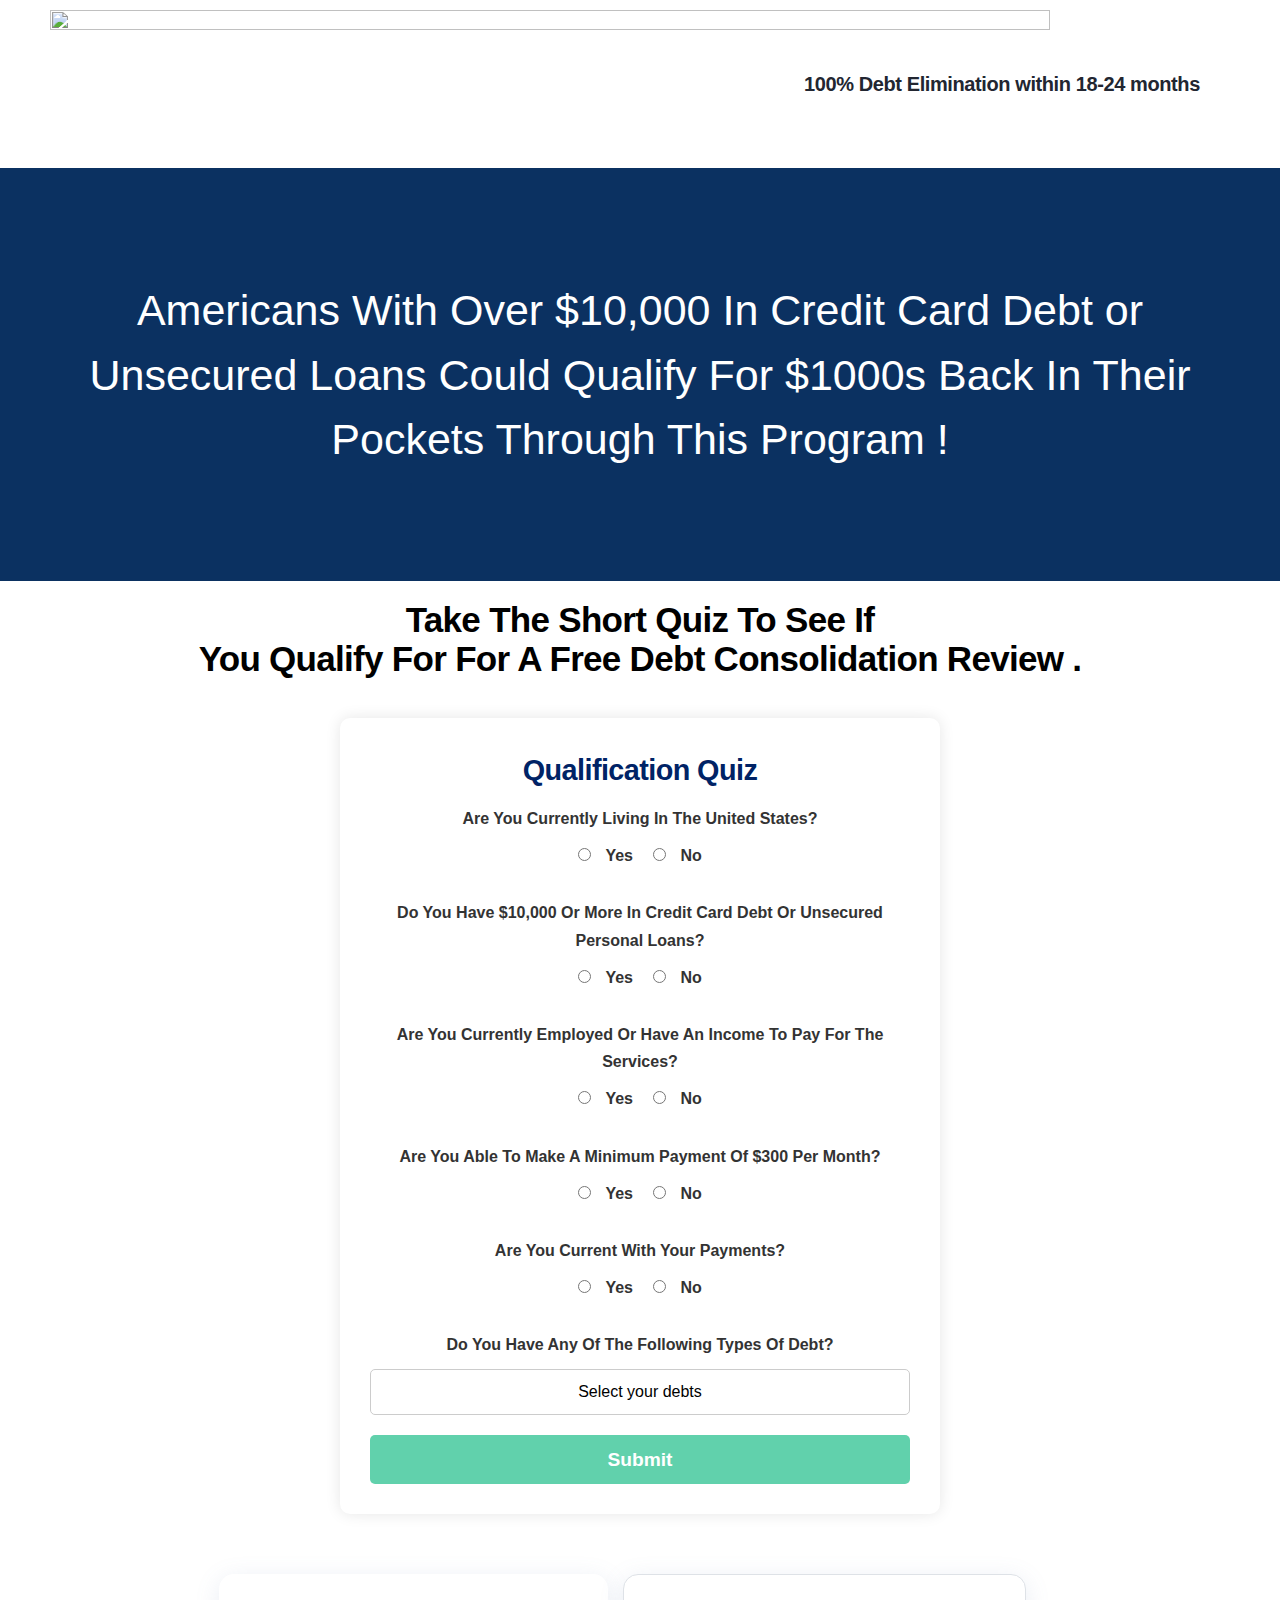
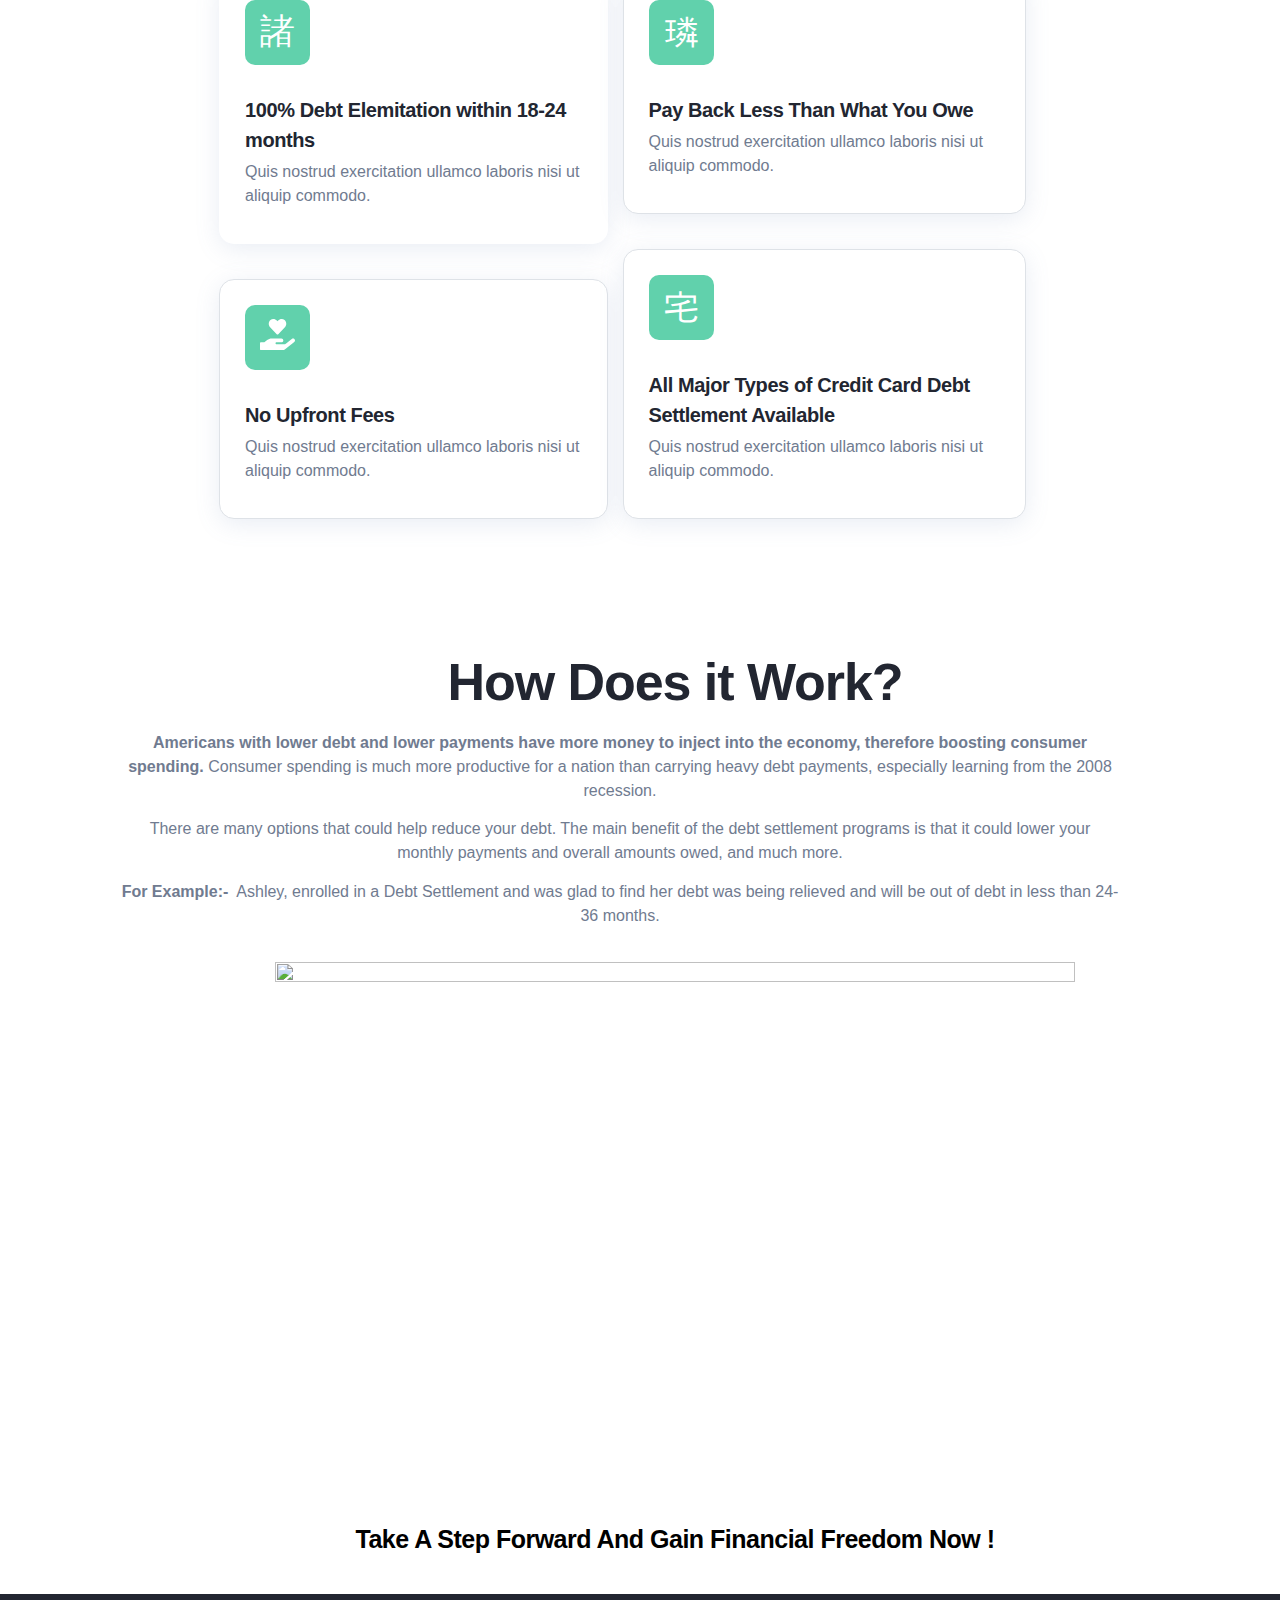
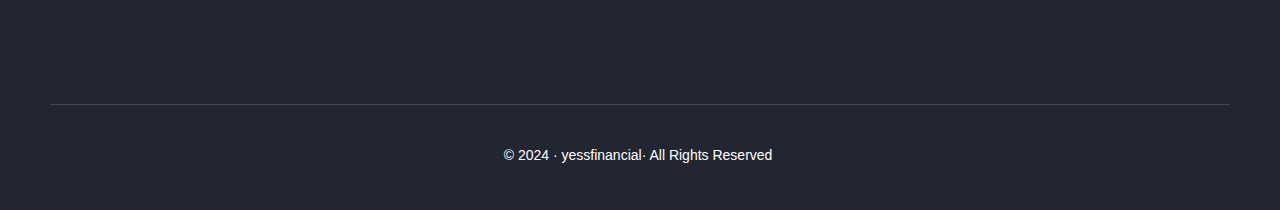
==== commit 30580868: "Add files via upload" ====
--- a/index.html
+++ b/index.html
@@ -148,6 +148,7 @@
         }
         #quiz select option {
             padding: 10px;
+			text-align: center
         }
 				#quiz button {
 					display: block;
